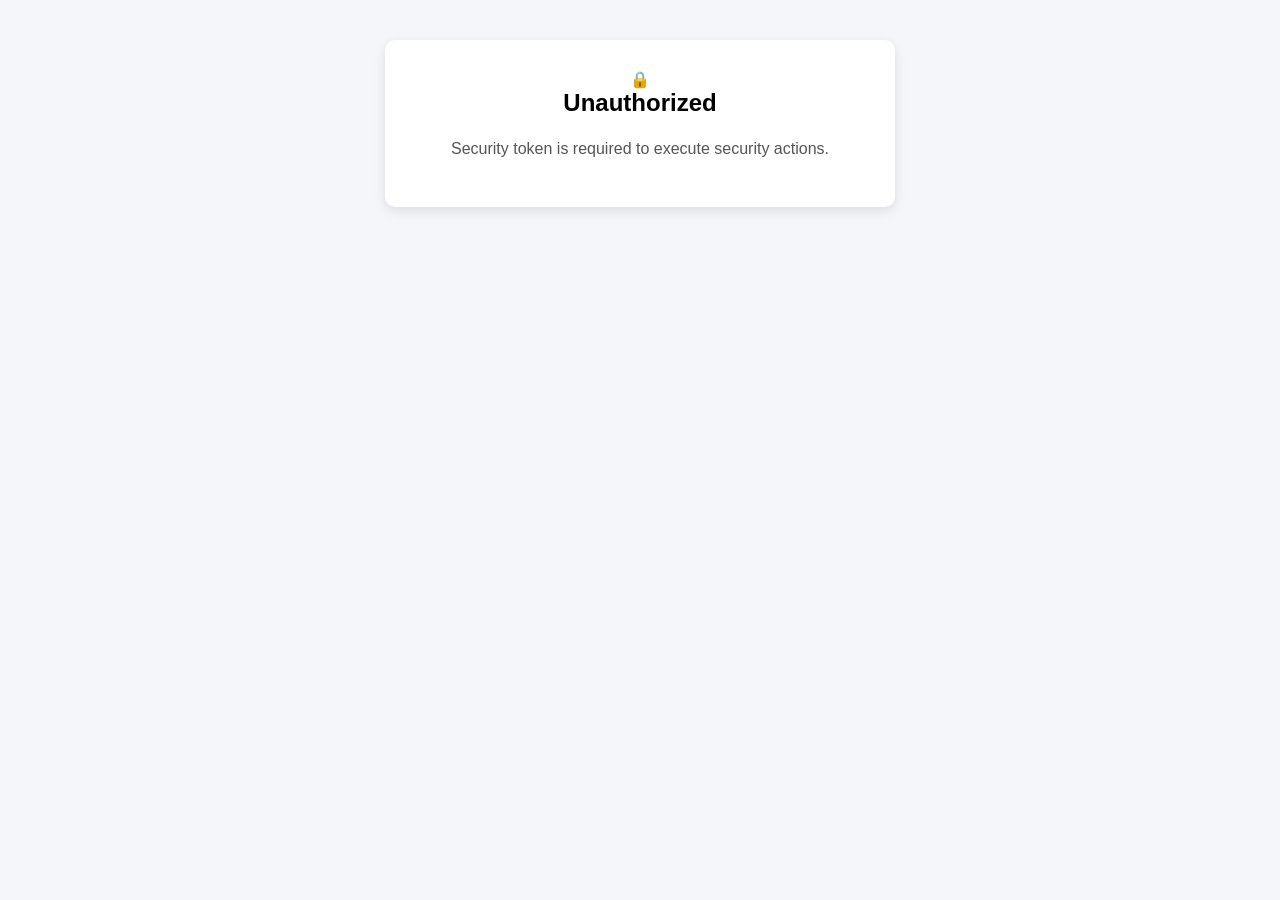
==== action.html @ 098d960e "Add action.html for CalmGuard action relay" ====
<!DOCTYPE html>
<html lang="en">
<head>
  <meta charset="UTF-8">
  <meta name="viewport" content="width=device-width, initial-scale=1.0">
  <title>CalmGuard Action Relay</title>
  <style>
    body { font-family: -apple-system, BlinkMacSystemFont, "Segoe UI", Roboto, sans-serif; background: #f4f6f9; margin: 0; padding: 40px 20px; text-align: center; }
    .card { background: white; padding: 30px; border-radius: 10px; max-width: 450px; margin: auto; box-shadow: 0 4px 12px rgba(0,0,0,0.1); }
    h2 { margin-top: 0; }
    .btn { display: inline-block; margin-top: 20px; background: #2C3E50; color: white; padding: 10px 20px; text-decoration: none; border-radius: 5px; font-weight: bold; font-size: 14px; }
  </style>
</head>
<body>
  <div class="card">
    <div id="statusIcon">⏳</div>
    <h2 id="statusTitle">Processing Action...</h2>
    <p id="statusMsg" style="color: #555; line-height: 1.5;">Please wait while CalmGuard securely updates your inbox and audit log.</p>
    <a href="sandbox.html" class="btn" style="display:none;" id="backBtn">Go to Sandbox</a>
  </div>

  <script>
    // PASTE YOUR GOOGLE APPS SCRIPT /exec URL HERE:
    const GAS_URL = "https://script.google.com/macros/s/YOUR_APPS_SCRIPT_DEPLOYMENT_ID/exec";

    async function executeDiscordAction() {
      const params = new URLSearchParams(window.location.search);
      const action = params.get("action");
      const threadId = params.get("threadId");

      let secret = localStorage.getItem("calmguard_admin_token");
      if (!secret) {
        secret = prompt("🔒 Enter your CalmGuard ADMIN_SECRET to authorize this action:");
        if (secret) {
          localStorage.setItem("calmguard_admin_token", secret.trim());
        } else {
          document.getElementById("statusIcon").textContent = "🔒";
          document.getElementById("statusTitle").textContent = "Unauthorized";
          document.getElementById("statusMsg").textContent = "Security token is required to execute security actions.";
          return;
        }
      }

      if (!action || !threadId) {
        document.getElementById("statusIcon").textContent = "❌";
        document.getElementById("statusTitle").textContent = "Invalid Request";
        document.getElementById("statusMsg").textContent = "Missing action parameters.";
        return;
      }

      try {
        const payload = {
          token: secret.trim(),
          type: "discord_action",
          action: action,
          threadId: threadId
        };

        const res = await fetch(GAS_URL, {
          method: "POST",
          headers: { "Content-Type": "text/plain;charset=utf-8" },
          body: JSON.stringify(payload)
        });

        const data = await res.json();

        if (data.status === "unauthorized") {
          localStorage.removeItem("calmguard_admin_token");
          alert("Invalid Admin Secret. Please reload and re-enter.");
          return;
        }

        if (data.status === "ok") {
          const isScam = action === "verify_scam";
          document.getElementById("statusIcon").textContent = isScam ? "🚨" : "✅";
          document.getElementById("statusTitle").textContent = isScam ? "Verified as Scam" : "Marked as False Positive";
          document.getElementById("statusMsg").innerHTML = data.message || "Action processed successfully. You can close this window and return to Discord.";
        } else {
          document.getElementById("statusIcon").textContent = "❌";
          document.getElementById("statusTitle").textContent = "Execution Failed";
          document.getElementById("statusMsg").textContent = data.message || "Unknown backend error.";
        }
      } catch (err) {
        document.getElementById("statusIcon").textContent = "❌";
        document.getElementById("statusTitle").textContent = "Connection Failed";
        document.getElementById("statusMsg").textContent = err.message;
      }
    }

    executeDiscordAction();
  </script>
</body>
</html>
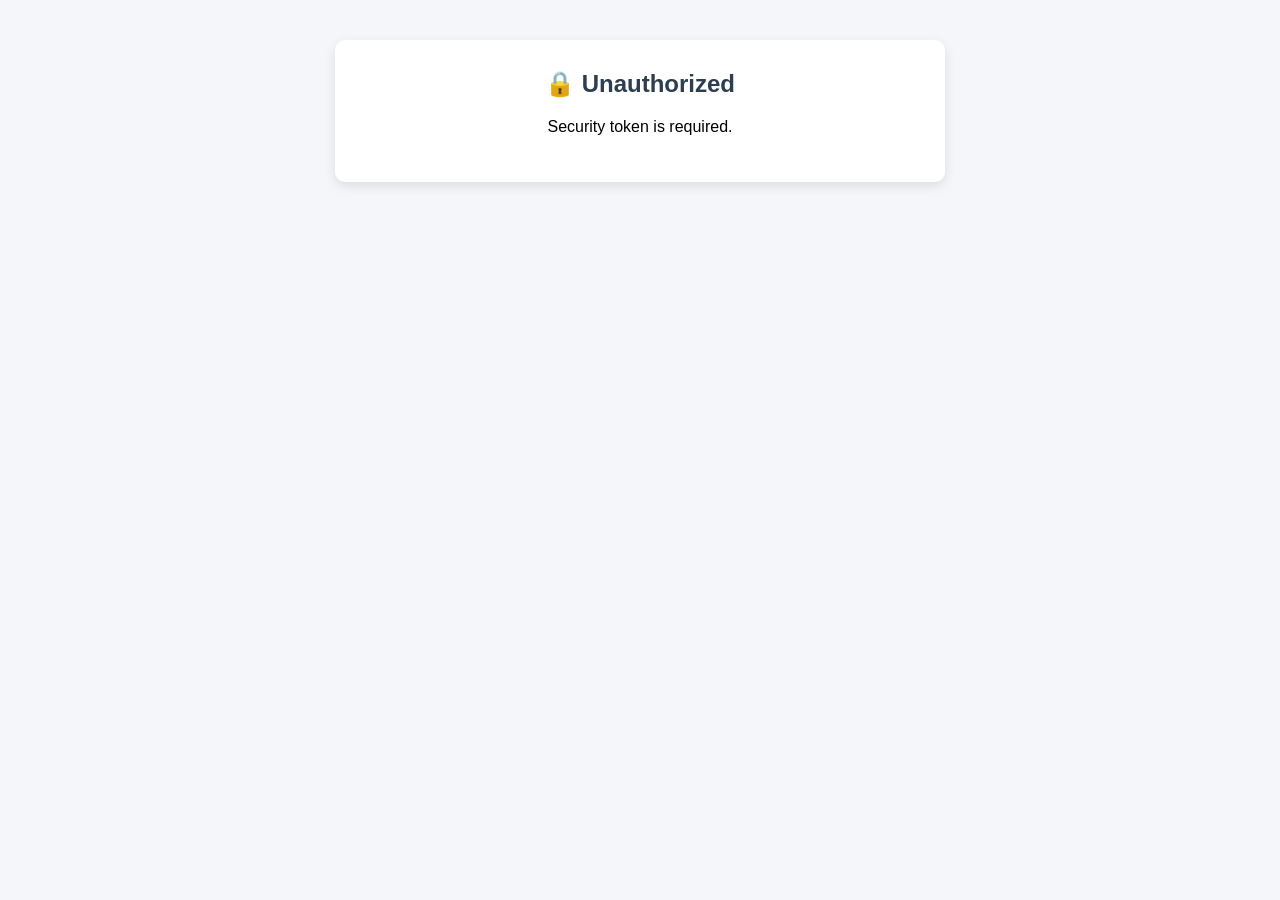
==== commit 7395ff99: "Refactor action.html for improved UI and functionality Updated styling and structure for action.html" ====
--- a/action.html
+++ b/action.html
@@ -6,88 +6,111 @@
   <title>CalmGuard Action Relay</title>
   <style>
     body { font-family: -apple-system, BlinkMacSystemFont, "Segoe UI", Roboto, sans-serif; background: #f4f6f9; margin: 0; padding: 40px 20px; text-align: center; }
-    .card { background: white; padding: 30px; border-radius: 10px; max-width: 450px; margin: auto; box-shadow: 0 4px 12px rgba(0,0,0,0.1); }
-    h2 { margin-top: 0; }
-    .btn { display: inline-block; margin-top: 20px; background: #2C3E50; color: white; padding: 10px 20px; text-decoration: none; border-radius: 5px; font-weight: bold; font-size: 14px; }
+    .card { background: white; padding: 30px; border-radius: 10px; max-width: 550px; margin: auto; box-shadow: 0 4px 12px rgba(0,0,0,0.1); text-align: left; }
+    h2 { margin-top: 0; text-align: center; color: #2C3E50; }
+    .btn { display: inline-block; margin-top: 15px; padding: 10px 18px; text-decoration: none; border-radius: 5px; font-weight: bold; font-size: 14px; color: white; border: none; cursor: pointer; }
+    .btn-green { background: #2ECC71; }
+    .btn-red { background: #E74C3C; }
+    .btn-dark { background: #2C3E50; }
+    .quarantine-item { background: #fafafa; border-left: 4px solid #E74C3C; padding: 12px; margin-bottom: 12px; border-radius: 4px; }
   </style>
 </head>
 <body>
   <div class="card">
-    <div id="statusIcon">⏳</div>
-    <h2 id="statusTitle">Processing Action...</h2>
-    <p id="statusMsg" style="color: #555; line-height: 1.5;">Please wait while CalmGuard securely updates your inbox and audit log.</p>
-    <a href="sandbox.html" class="btn" style="display:none;" id="backBtn">Go to Sandbox</a>
+    <div id="content" style="text-align: center;">
+      <h2>⏳ Loading CalmGuard Action...</h2>
+    </div>
   </div>
 
   <script>
     // PASTE YOUR GOOGLE APPS SCRIPT /exec URL HERE:
     const GAS_URL = "https://script.google.com/macros/s/YOUR_APPS_SCRIPT_DEPLOYMENT_ID/exec";
 
-    async function executeDiscordAction() {
-      const params = new URLSearchParams(window.location.search);
-      const action = params.get("action");
-      const threadId = params.get("threadId");
+    const params = new URLSearchParams(window.location.search);
+    const action = params.get("action") || "view_quarantine";
+    const threadId = params.get("threadId") || "";
 
+    function getAdminSecret() {
       let secret = localStorage.getItem("calmguard_admin_token");
       if (!secret) {
-        secret = prompt("🔒 Enter your CalmGuard ADMIN_SECRET to authorize this action:");
+        secret = prompt("🔒 Enter your CalmGuard ADMIN_SECRET to authorize this security action:");
         if (secret) {
           localStorage.setItem("calmguard_admin_token", secret.trim());
-        } else {
-          document.getElementById("statusIcon").textContent = "🔒";
-          document.getElementById("statusTitle").textContent = "Unauthorized";
-          document.getElementById("statusMsg").textContent = "Security token is required to execute security actions.";
-          return;
         }
       }
+      return secret ? secret.trim() : "";
+    }
 
-      if (!action || !threadId) {
-        document.getElementById("statusIcon").textContent = "❌";
-        document.getElementById("statusTitle").textContent = "Invalid Request";
-        document.getElementById("statusMsg").textContent = "Missing action parameters.";
+    async function handleAction() {
+      const token = getAdminSecret();
+      if (!token) {
+        document.getElementById("content").innerHTML = `<h2>🔒 Unauthorized</h2><p>Security token is required.</p>`;
         return;
       }
 
-      try {
-        const payload = {
-          token: secret.trim(),
-          type: "discord_action",
-          action: action,
-          threadId: threadId
-        };
+      const box = document.getElementById("content");
 
-        const res = await fetch(GAS_URL, {
-          method: "POST",
-          headers: { "Content-Type": "text/plain;charset=utf-8" },
-          body: JSON.stringify(payload)
-        });
+      // If viewing quarantine list, fetch it via standard form or JSON if possible, 
+      // but for actions (False Positive / Verify Scam), we use a hidden auto-submitting HTML form 
+      // to completely bypass browser CORS restrictions!
+      if (action === "view_quarantine") {
+        box.innerHTML = `<h2>📂 Active Quarantine</h2><p>Fetching quarantined items...</p>`;
+        try {
+          const res = await fetch(`${GAS_URL}?format=json&action=view_quarantine&token=${encodeURIComponent(token)}`, {
+            method: "GET",
+            credentials: "omit"
+          });
+          const data = await res.json();
+          if (data.status === "unauthorized") {
+            localStorage.removeItem("calmguard_admin_token");
+            alert("Invalid token. Reload page.");
+            return;
+          }
+          if (!data.items || data.items.length === 0) {
+            box.innerHTML = `<h2>📂 Active Quarantine</h2><p>No emails currently in quarantine!</p>`;
+            return;
+          }
+          box.innerHTML = `<h2>📂 Active Quarantine</h2>` + data.items.map(item => `
+            <div class="quarantine-item">
+              <h4 style="margin:0 0 5px 0;">${item.subject}</h4>
+              <p style="margin:0 0 5px 0; font-size:12px; color:#666;"><b>Sender:</b> ${item.sender}</p>
+              <form action="${GAS_URL}" method="POST" style="display:inline;">
+                <input type="hidden" name="token" value="${token}">
+                <input type="hidden" name="type" value="discord_action">
+                <input type="hidden" name="action" value="false_positive">
+                <input type="hidden" name="threadId" value="${item.threadId}">
+                <button type="submit" class="btn btn-green" style="font-size:12px; padding:5px 10px;">✅ False Positive</button>
+              </form>
+              <form action="${GAS_URL}" method="POST" style="display:inline;">
+                <input type="hidden" name="token" value="${token}">
+                <input type="hidden" name="type" value="discord_action">
+                <input type="hidden" name="action" value="verify_scam">
+                <input type="hidden" name="threadId" value="${item.threadId}">
+                <button type="submit" class="btn btn-red" style="font-size:12px; padding:5px 10px;">🚨 Verify Scam</button>
+              </form>
+            </div>
+          `).join("");
+        } catch (err) {
+          box.innerHTML = `<h2>❌ Error</h2><p>${err.message}</p>`;
+        }
+        return;
+      }
 
-        const data = await res.json();
-
-        if (data.status === "unauthorized") {
-          localStorage.removeItem("calmguard_admin_token");
-          alert("Invalid Admin Secret. Please reload and re-enter.");
-          return;
-        }
-
-        if (data.status === "ok") {
-          const isScam = action === "verify_scam";
-          document.getElementById("statusIcon").textContent = isScam ? "🚨" : "✅";
-          document.getElementById("statusTitle").textContent = isScam ? "Verified as Scam" : "Marked as False Positive";
-          document.getElementById("statusMsg").innerHTML = data.message || "Action processed successfully. You can close this window and return to Discord.";
-        } else {
-          document.getElementById("statusIcon").textContent = "❌";
-          document.getElementById("statusTitle").textContent = "Execution Failed";
-          document.getElementById("statusMsg").textContent = data.message || "Unknown backend error.";
-        }
-      } catch (err) {
-        document.getElementById("statusIcon").textContent = "❌";
-        document.getElementById("statusTitle").textContent = "Connection Failed";
-        document.getElementById("statusMsg").textContent = err.message;
-      }
+      // For False Positive / Verify Scam single actions: use a 100% CORS-proof Auto-Submitting Form!
+      box.innerHTML = `
+        <h2>Processing Action...</h2>
+        <p>Please wait while we update your Gmail and Audit Log.</p>
+        <form id="actionForm" action="${GAS_URL}" method="POST">
+          <input type="hidden" name="token" value="${token}">
+          <input type="hidden" name="type" value="discord_action">
+          <input type="hidden" name="action" value="${action}">
+          <input type="hidden" name="threadId" value="${threadId}">
+        </form>
+      `;
+      document.getElementById("actionForm").submit();
     }
 
-    executeDiscordAction();
+    handleAction();
   </script>
 </body>
 </html>
